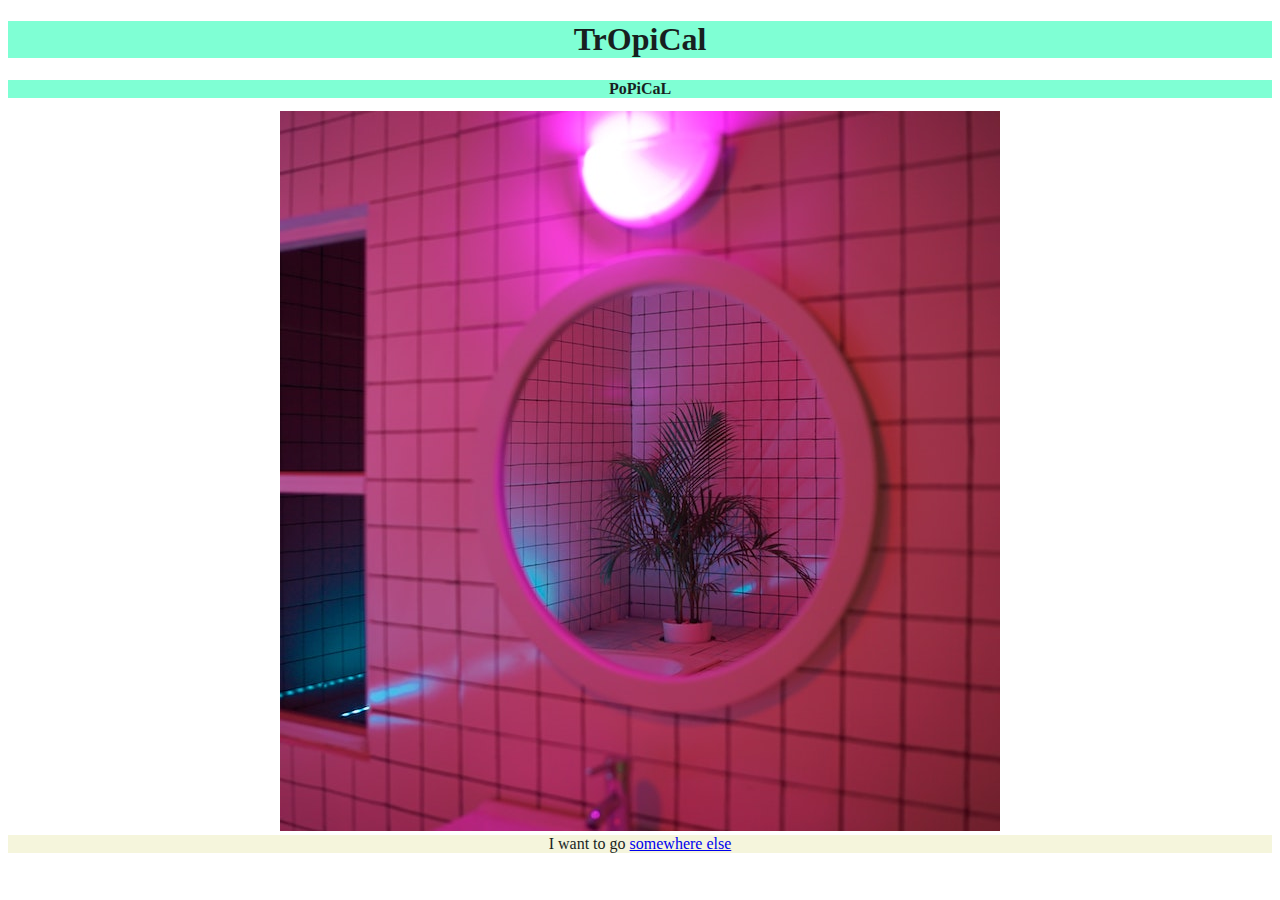
==== index.html @ 7086cd9d "mallsoft image" ====
<!DOCTYPE html>
<head>
    <title>MalLSoFt</title>
    <link href="./style.css" rel="stylesheet"> 
</head>
<body>
<header>
    <h1>TrOpiCal</h1>
    <h2>PoPiCaL</h2>
</header>
<img src="./pexels-nugroho-wahyu-3010775.jpg" alt="reflection of palm tree in mirror under neon pink light">
<div>I want to go <a href="page3.html"> somewhere else</a></div>
</body>
---- style.css ----
body {
    text-align: center;
    color: rgb(24, 31, 31);
    background-color: white;
}
h1 {
    background-color: aquamarine;
}
h2 {
    font-size: 16px;
    background-color: aquamarine;
}
div {
    text-align: center;
    color: rgb(24, 31, 31);
    background-color: beige;
}
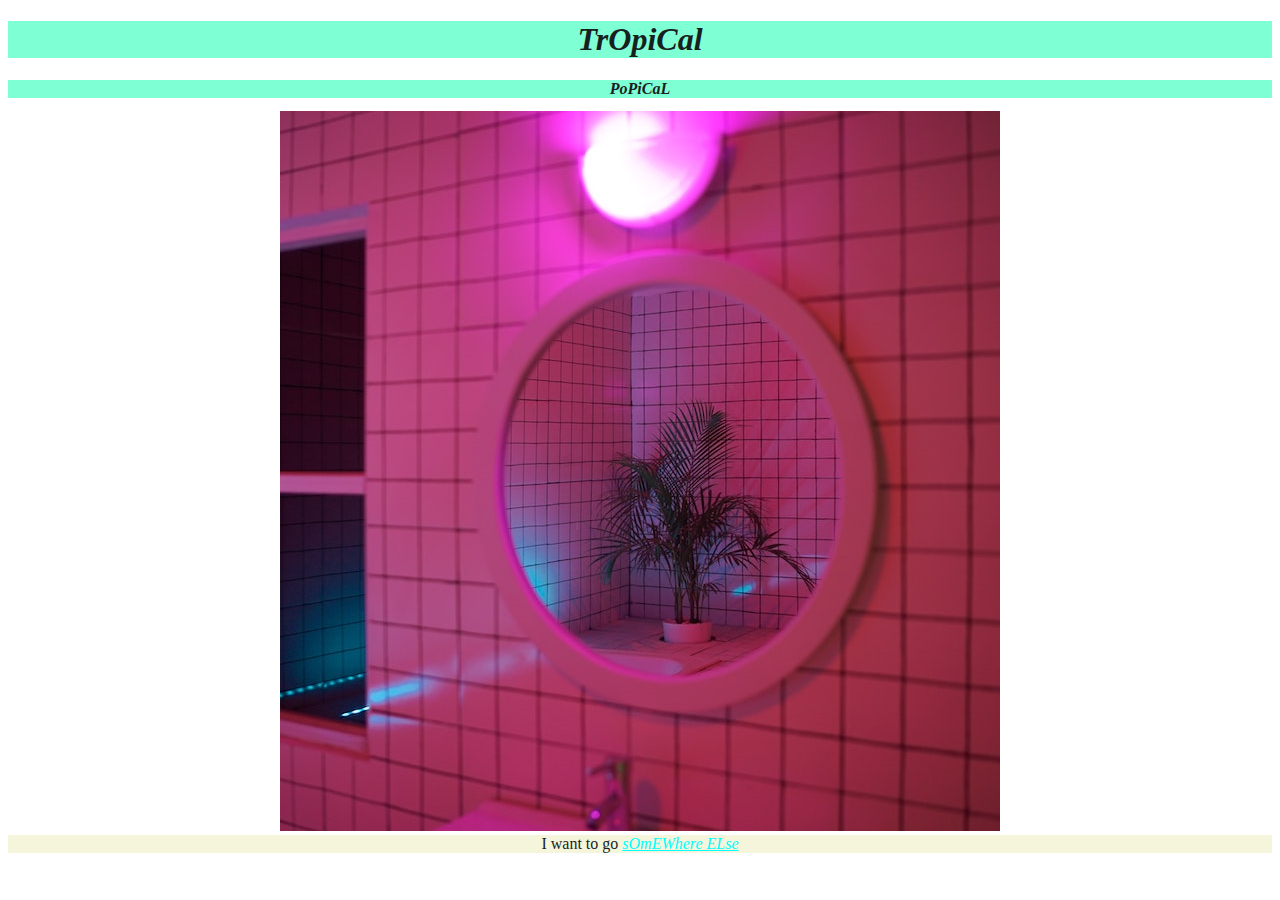
==== commit 7bbba0ef: "Added a class" ====
--- a/index.html
+++ b/index.html
@@ -5,9 +5,9 @@
 </head>
 <body>
 <header>
-    <h1>TrOpiCal</h1>
-    <h2>PoPiCaL</h2>
+    <h1><em>TrOpiCal</em></h1>
+    <h2><em>PoPiCaL</em></h2>
 </header>
 <img src="./pexels-nugroho-wahyu-3010775.jpg" alt="reflection of palm tree in mirror under neon pink light">
-<div>I want to go <a href="page3.html"> somewhere else</a></div>
+<div>I want to go <em><a href="page3.html"> sOmEWhere ELse</a></em></div>
 </body>--- a/style.css
+++ b/style.css
@@ -15,3 +15,12 @@
     color: rgb(24, 31, 31);
     background-color: beige;
 }
+.Page2Header {
+    font-size: 20px;
+    color:rgb(24, 31, 31);
+    background-color: beige;
+}
+
+a {
+    color: aqua;
+}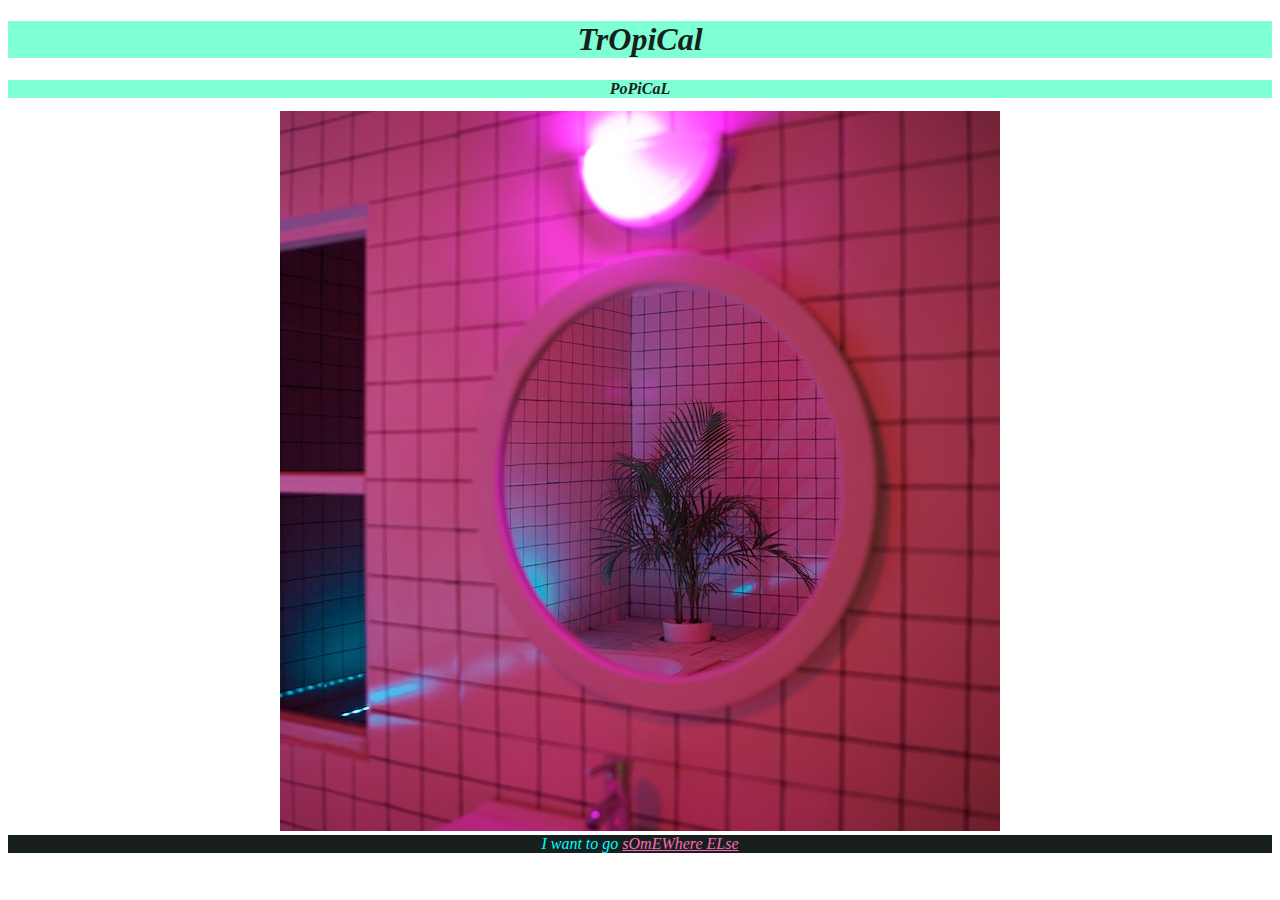
==== commit 364fe29c: "emphasis" ====
--- a/index.html
+++ b/index.html
@@ -9,5 +9,5 @@
     <h2><em>PoPiCaL</em></h2>
 </header>
 <img src="./pexels-nugroho-wahyu-3010775.jpg" alt="reflection of palm tree in mirror under neon pink light">
-<div>I want to go <em><a href="page3.html"> sOmEWhere ELse</a></em></div>
+<div><em>I want to go </em><em><a href="page3.html"> sOmEWhere ELse</a></em></div>
 </body>--- a/style.css
+++ b/style.css
@@ -12,8 +12,8 @@
 }
 div {
     text-align: center;
-    color: rgb(24, 31, 31);
-    background-color: beige;
+    color: aqua;
+    background-color:rgb(24, 31, 31);
 }
 .Page2Header {
     font-size: 20px;
@@ -22,5 +22,6 @@
 }
 
 a {
-    color: aqua;
+    color: hotpink;
+    background-color:rgb(24, 31, 31);
 }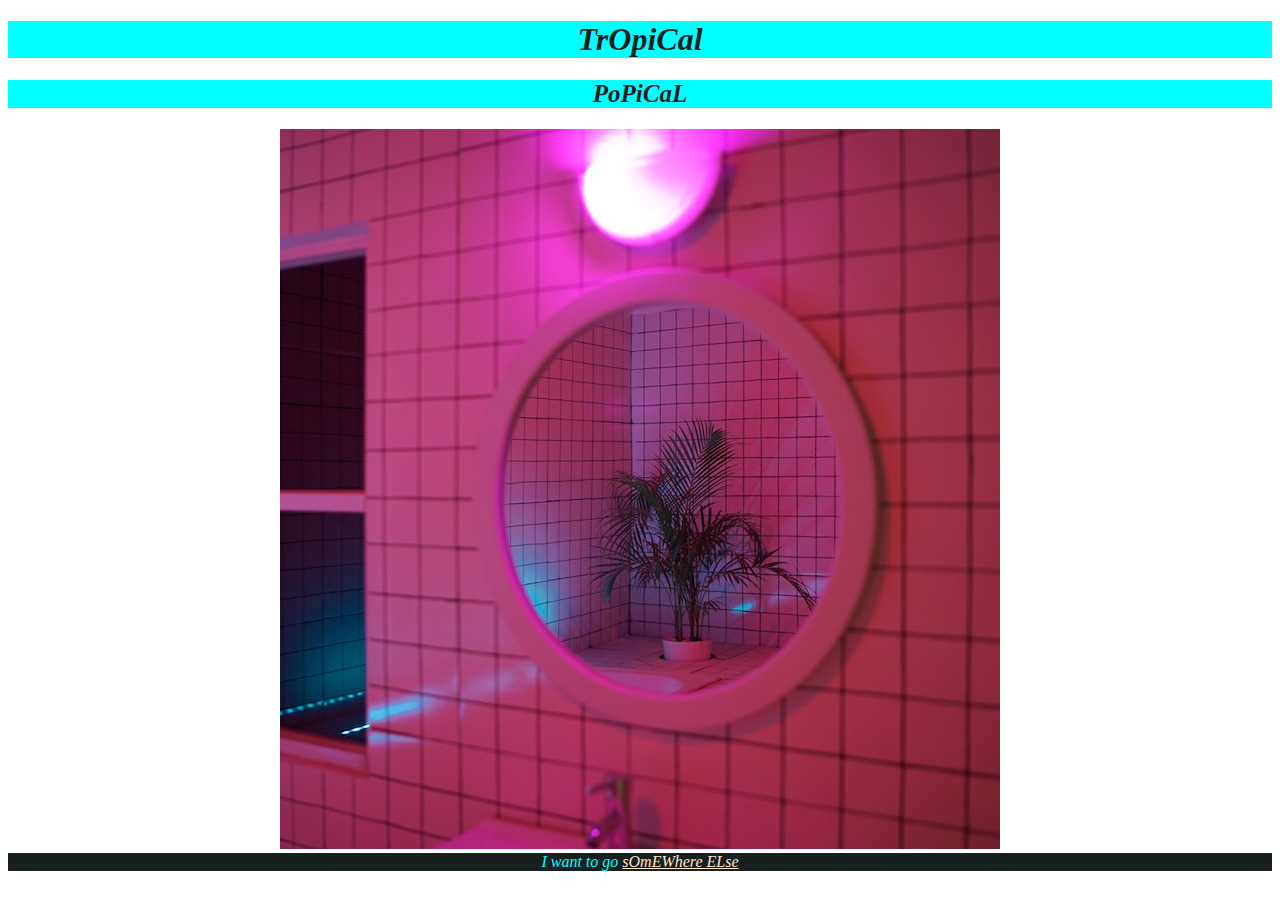
==== commit 1f9a065e: "changing text on page 3" ====
--- a/index.html
+++ b/index.html
@@ -10,4 +10,5 @@
 </header>
 <img src="./pexels-nugroho-wahyu-3010775.jpg" alt="reflection of palm tree in mirror under neon pink light">
 <div><em>I want to go </em><em><a href="page3.html"> sOmEWhere ELse</a></em></div>
+<script>src="./index.js"</script>
 </body>--- a/style.css
+++ b/style.css
@@ -4,11 +4,11 @@
     background-color: white;
 }
 h1 {
-    background-color: aquamarine;
+    background-color: aqua;
 }
 h2 {
-    font-size: 16px;
-    background-color: aquamarine;
+    font-size: 25px;
+    background-color: aqua;
 }
 div {
     text-align: center;
@@ -16,12 +16,12 @@
     background-color:rgb(24, 31, 31);
 }
 .Page2Header {
-    font-size: 20px;
+    font-size: 30px;
     color:rgb(24, 31, 31);
-    background-color: beige;
+    background-color: bisque;
 }
 
 a {
-    color: hotpink;
+    color: bisque;
     background-color:rgb(24, 31, 31);
 }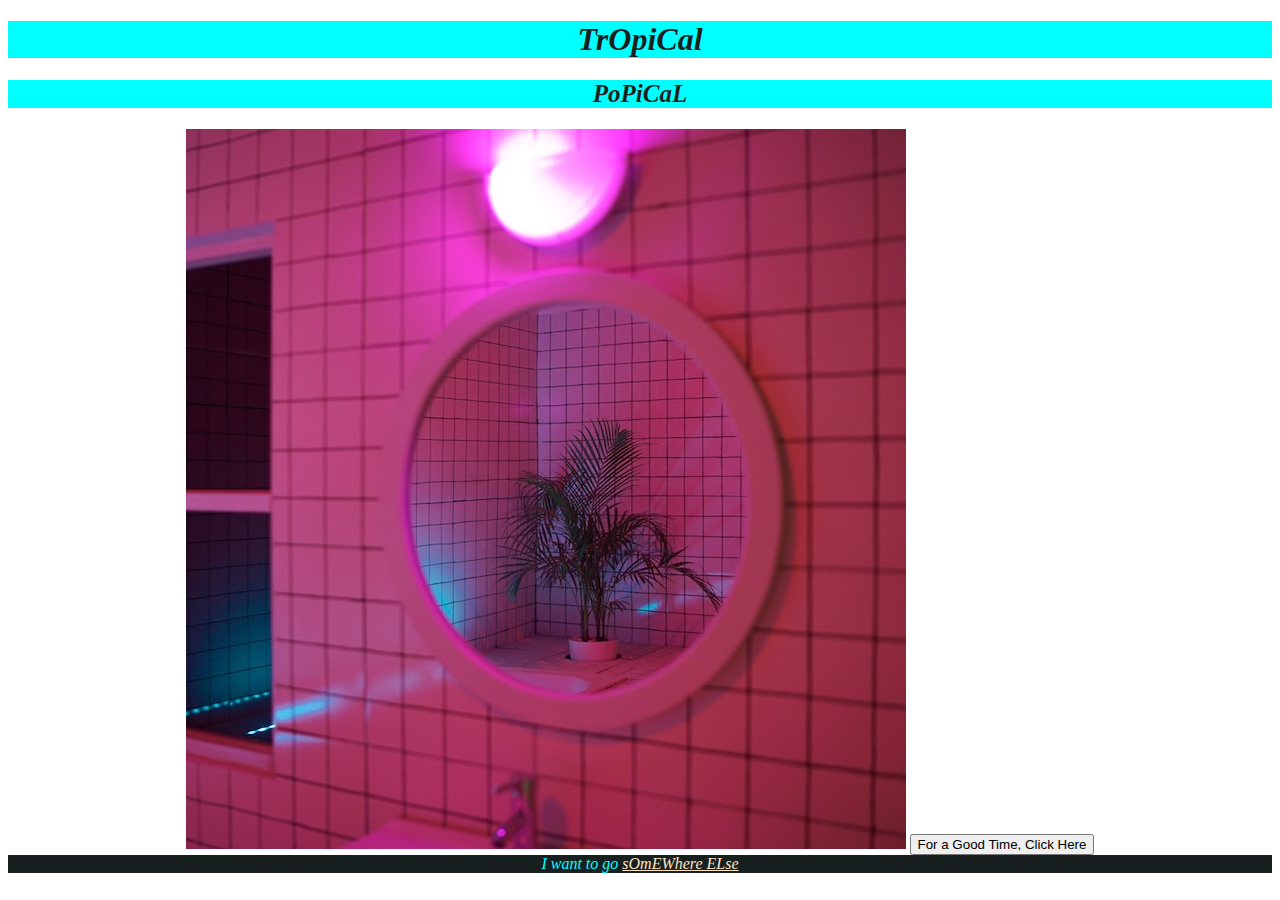
==== commit 1e6b83a5: "adding button on page 1" ====
--- a/index.html
+++ b/index.html
@@ -9,6 +9,7 @@
     <h2><em>PoPiCaL</em></h2>
 </header>
 <img src="./pexels-nugroho-wahyu-3010775.jpg" alt="reflection of palm tree in mirror under neon pink light">
+<button id="btnPage1">For a Good Time, Click Here</button>
 <div><em>I want to go </em><em><a href="page3.html"> sOmEWhere ELse</a></em></div>
-<script>src="./index.js"</script>
+<script src="./index.js"></script>
 </body>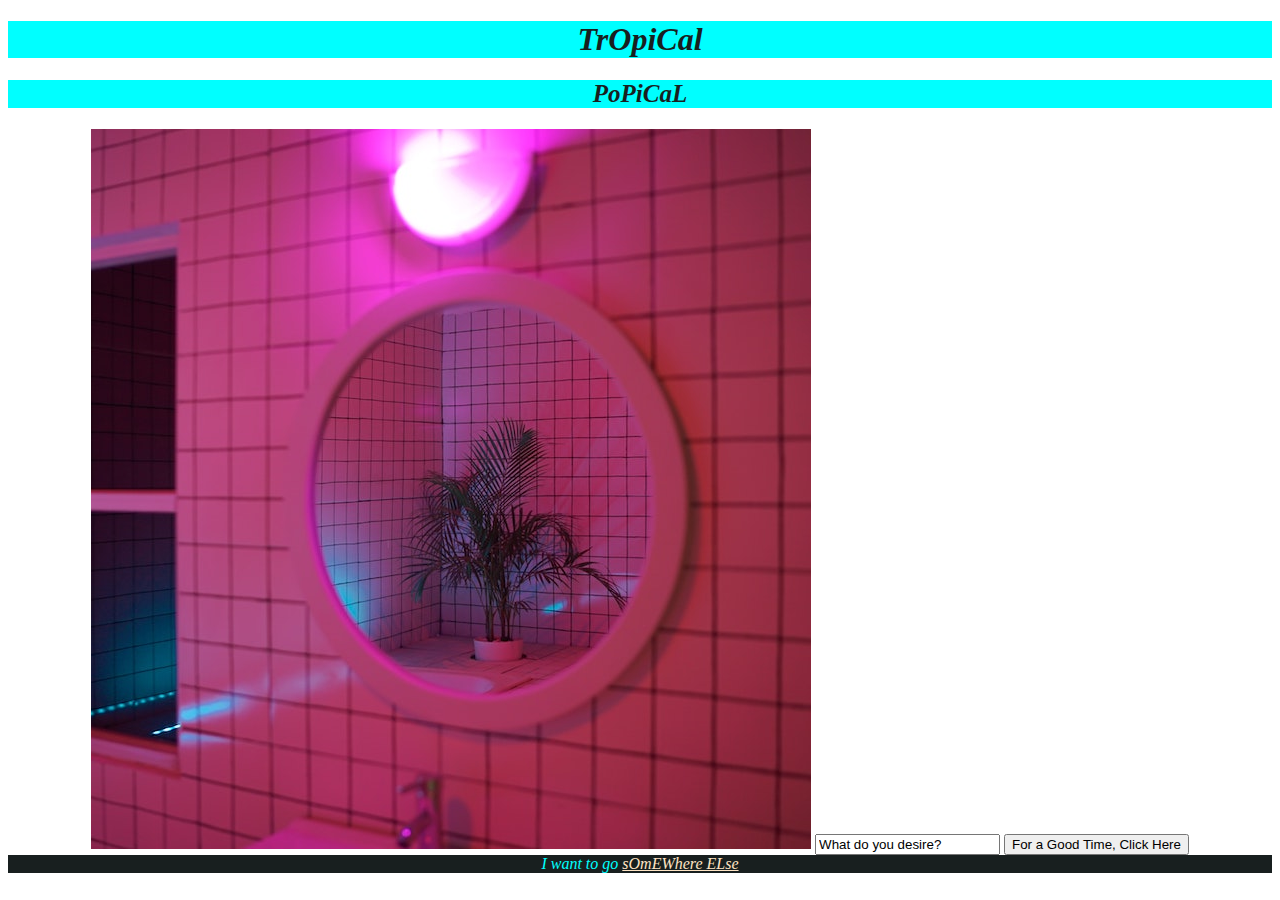
==== commit 97e8e05f: "Update index.html" ====
--- a/index.html
+++ b/index.html
@@ -9,6 +9,7 @@
     <h2><em>PoPiCaL</em></h2>
 </header>
 <img src="./pexels-nugroho-wahyu-3010775.jpg" alt="reflection of palm tree in mirror under neon pink light">
+<input type="text" id="text-boxPg1" value= "What do you desire?"/>
 <button id="btnPage1">For a Good Time, Click Here</button>
 <div><em>I want to go </em><em><a href="page3.html"> sOmEWhere ELse</a></em></div>
 <script src="./index.js"></script>
